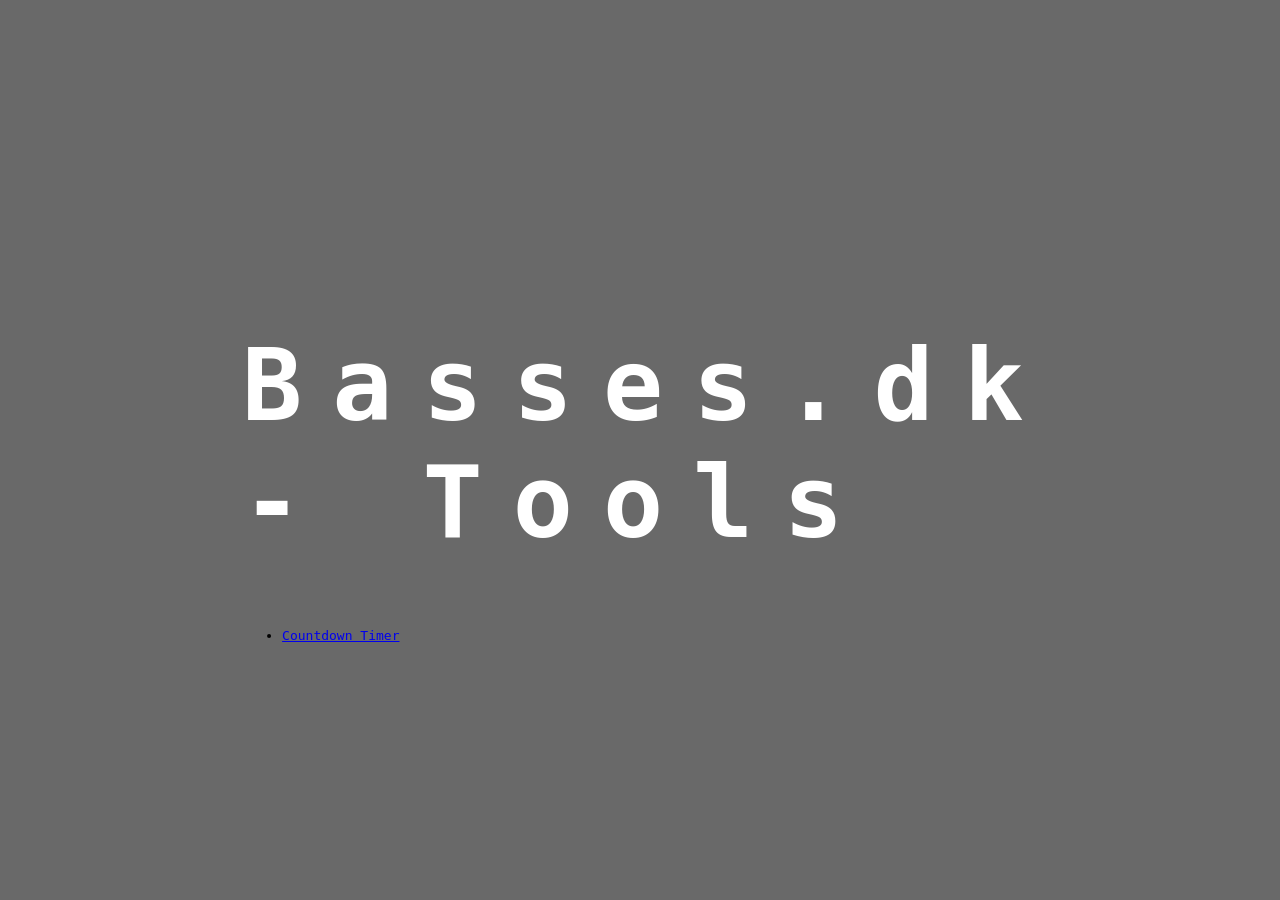
==== tools/index.html @ d5db80a1 "add tool section" ====
<!DOCTYPE html>
<html>
<head>
<title>Basses.dk - Tools</title>
<link rel="stylesheet" href="../styles.css">
</head>
<body>

<h1>Basses.dk - Tools</h1>

<ul>
  <li><a href="countdown.html">Countdown Timer</a></li>
</ul>

</body>
</html>
---- styles.css ----
html {
	background-color: dimgray;
}

body {
	position: fixed;
	top: 50%;
	left: 50%;
	/* bring your own prefixes */
	transform: translate(-50%, -50%);
	
	font-family: monospace;
}

h1 {
	color: white;
    letter-spacing: 30px;
    font-size: 100px;
}

p {
	display: inline;
}
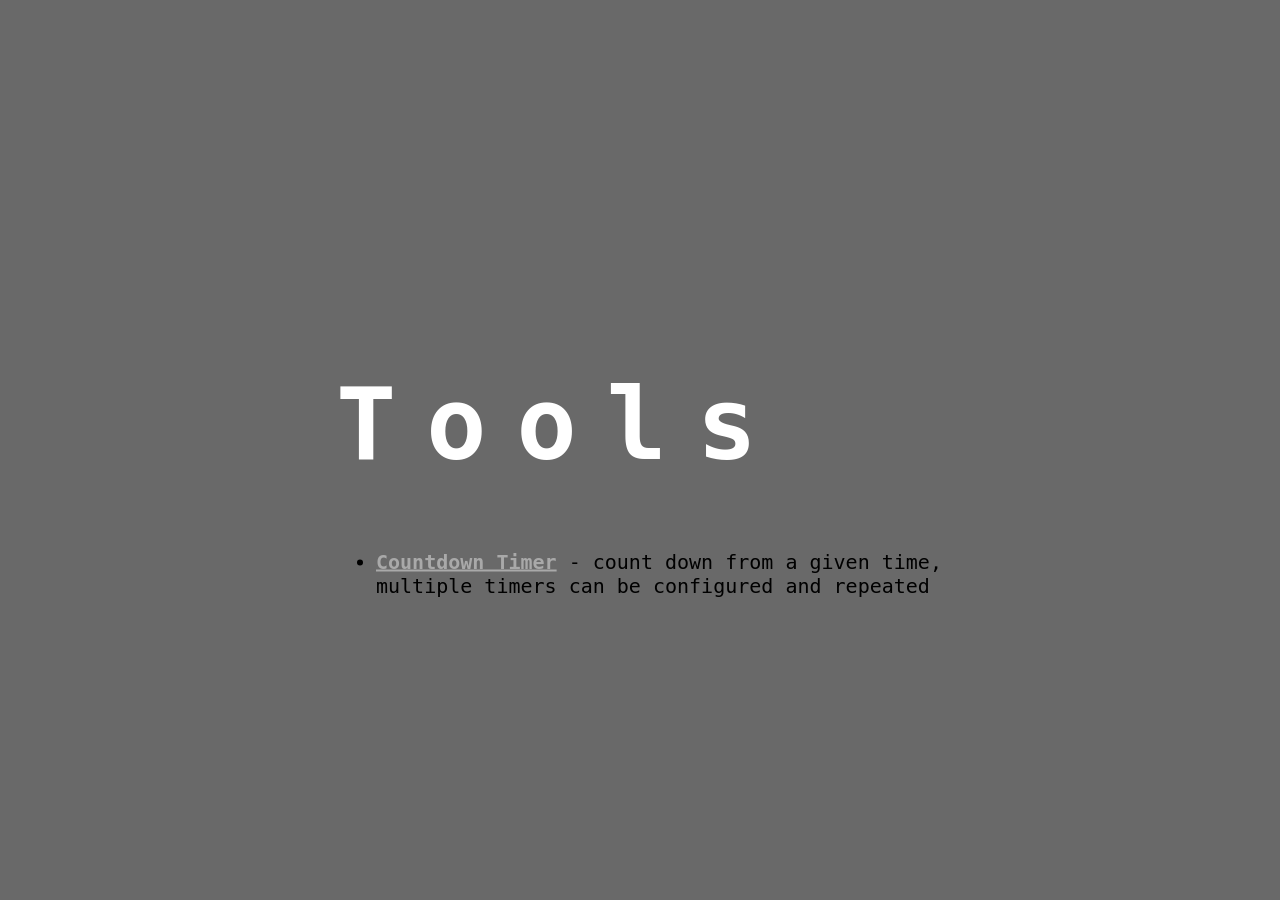
==== commit bdedb168: "Improve some styling" ====
--- a/tools/index.html
+++ b/tools/index.html
@@ -6,11 +6,12 @@
 </head>
 <body>
 
-<h1>Basses.dk - Tools</h1>
-
-<ul>
-  <li><a href="countdown.html">Countdown Timer</a></li>
-</ul>
+<h1>Tools</h1>
+<div class="content">
+	<ul>
+	  <li><a href="countdown.html">Countdown Timer</a> - count down from a given time, multiple timers can be configured and repeated</li>
+	</ul>
+</div>
 
 </body>
 </html>
--- a/styles.css
+++ b/styles.css
@@ -6,7 +6,6 @@
 	position: fixed;
 	top: 50%;
 	left: 50%;
-	/* bring your own prefixes */
 	transform: translate(-50%, -50%);
 	
 	font-family: monospace;
@@ -20,4 +19,17 @@
 
 p {
 	display: inline;
+}
+
+a {
+    color: darkgrey;
+    font-weight: bold;
+}
+
+a:hover {
+	color: lightgrey;
+}
+
+.content {
+	font-size: 20px;
 }
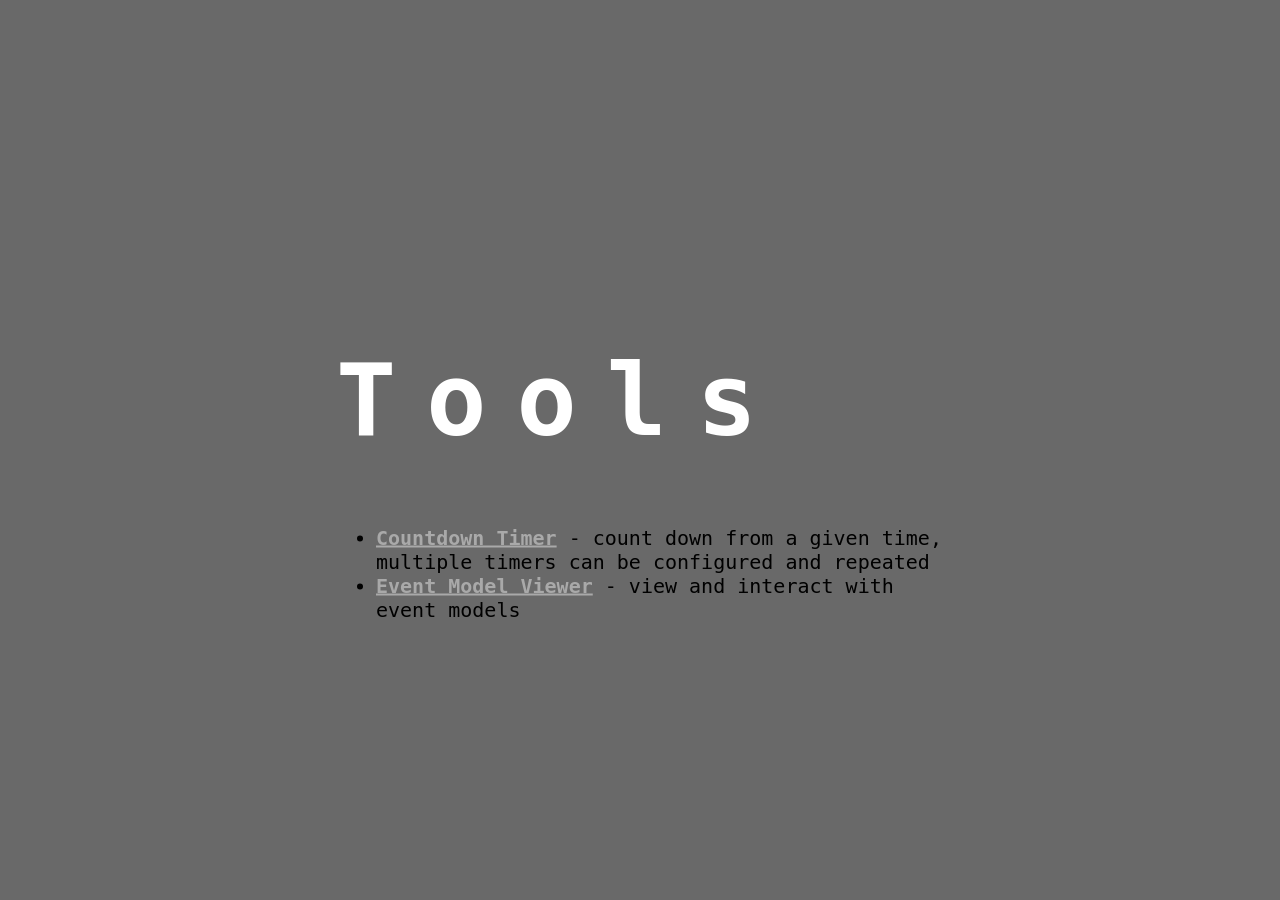
==== commit b2af13cd: "Misc updates" ====
--- a/tools/index.html
+++ b/tools/index.html
@@ -10,6 +10,7 @@
 <div class="content">
 	<ul>
 	  <li><a href="countdown.html">Countdown Timer</a> - count down from a given time, multiple timers can be configured and repeated</li>
+	  <li><a href="event-model-viewer.html">Event Model Viewer</a> - view and interact with event models</li>
 	</ul>
 </div>
 
